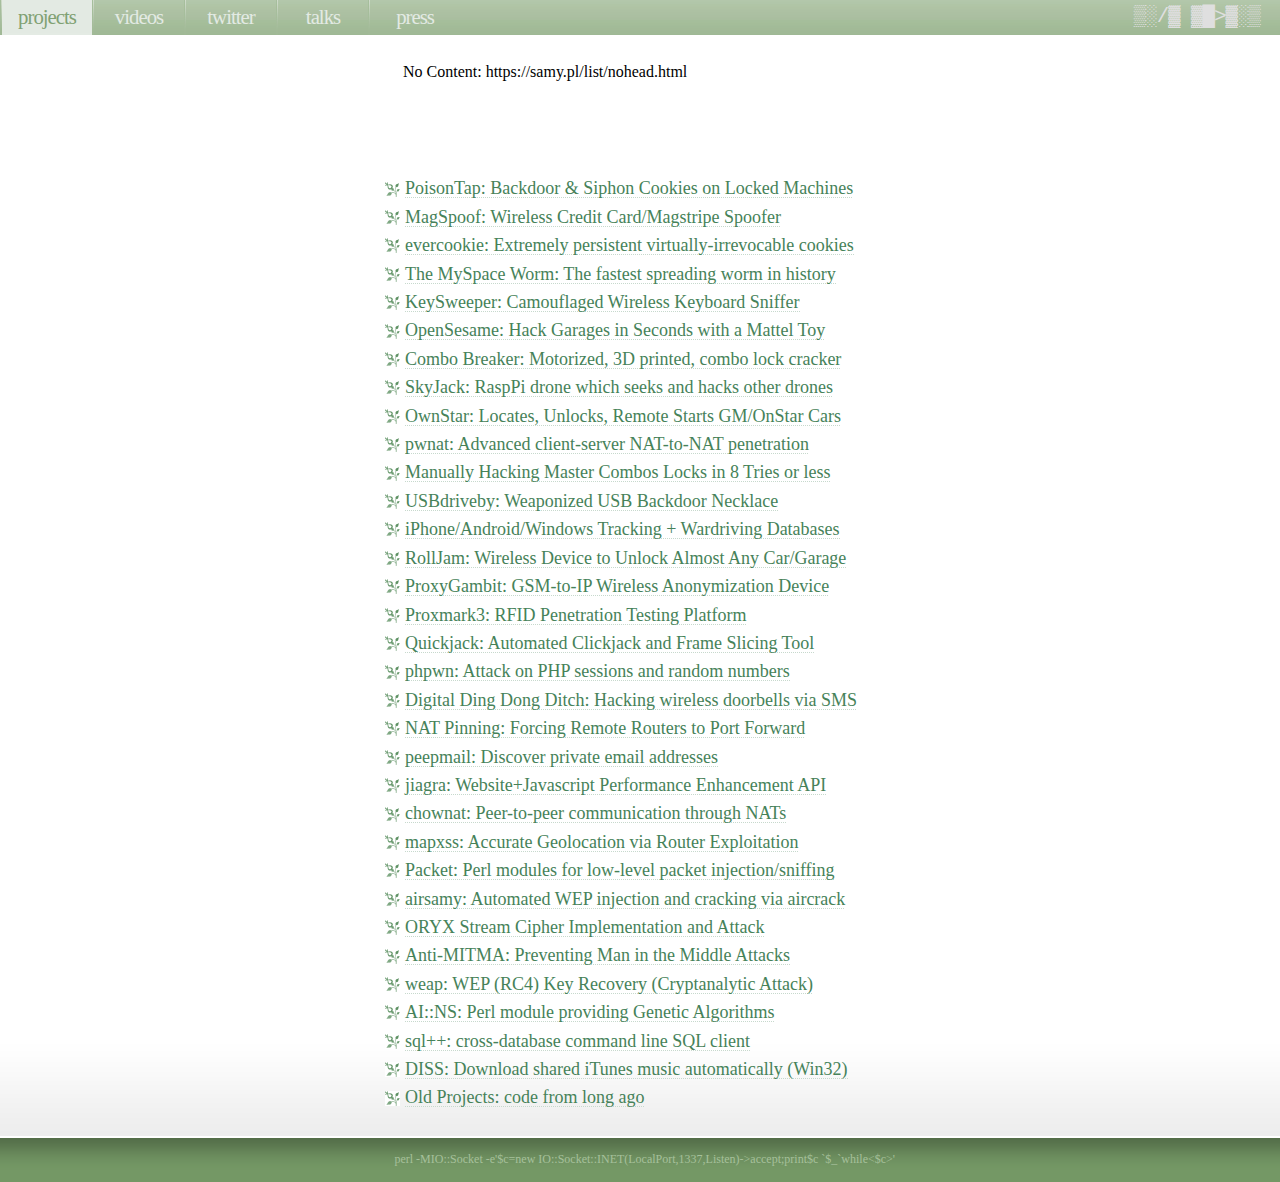
==== code/index.html @ ce8f6486 "Add files via upload" ====
<!DOCTYPE html PUBLIC "-//W3C//DTD XHTML 1.0 Strict//EN" "http://www.w3.org/TR/xhtml1/DTD/xhtml1-strict.dtd">
<html xmlns="http://www.w3.org/1999/xhtml">
<head>
<!-- Note, if you're looking for the source code to https://samy.pl/, this is NOT it - this is the open code to https://samy.pl/code/ and is not hidden in any way -->
<script type="text/javascript" src="/js/jquery.min.js"></script>
<script type="text/javascript" src="/js/animatedcollapse.js"></script>
<script type="text/javascript" src="/js/baffle.min.js"></script>
<meta http-equiv="content-type" content="text/html; charset=utf-8" />
<title>samy kamkar</title>
<meta name="keywords" content="" />
<meta name="description" content="" />
<link href="default.css" rel="stylesheet" type="text/css" />

<!--[if IE]>
<style type="text/css">
   /*<![CDATA[*/ 
body { overflow-y: auto; }
   /*]]>*/
</style>
<![endif]-->

<!--[if lte IE 6]>
   <style type="text/css">
   /*<![CDATA[*/ 
html {overflow-x:auto; overflow-y:hidden;}
   /*]]>*/
   </style>
<![endif]-->
<script type="text/javascript">
var url=parent.document.location.href;
if(url.indexOf('#')>-1)url=url.substr(0,url.indexOf('#'));
function sg(ahref)
{
	parent.document.location = url + '#' + ahref.href;
}
animatedcollapse.ontoggle=function($, divobj, state){}

animatedcollapse.addDiv('rest1', 'fade=1')
animatedcollapse.addDiv('rest2', 'fade=1')
animatedcollapse.addDiv('rest3', 'fade=1')
animatedcollapse.addDiv('rest4', 'fade=1')
animatedcollapse.addDiv('rest5', 'fade=1')
animatedcollapse.addDiv('rest6', 'fade=1')
animatedcollapse.addDiv('rest7', 'fade=1')
animatedcollapse.addDiv('rest8', 'fade=1')
animatedcollapse.addDiv('rest9', 'fade=1')
animatedcollapse.addDiv('rest10', 'fade=1')
animatedcollapse.addDiv('rest11', 'fade=1')
animatedcollapse.addDiv('rest12', 'fade=1')
animatedcollapse.addDiv('rest13', 'fade=1')
animatedcollapse.addDiv('rest14', 'fade=1')
animatedcollapse.addDiv('rest15', 'fade=1')
animatedcollapse.addDiv('rest16', 'fade=1')
animatedcollapse.addDiv('rest17', 'fade=1')
animatedcollapse.addDiv('rest18', 'fade=1')
animatedcollapse.addDiv('rest19', 'fade=1')
animatedcollapse.addDiv('rest20', 'fade=1')
animatedcollapse.addDiv('rest21', 'fade=1')
animatedcollapse.addDiv('rest22', 'fade=1')
animatedcollapse.addDiv('rest23', 'fade=1')
animatedcollapse.addDiv('rest24', 'fade=1')
animatedcollapse.addDiv('rest25', 'fade=1')
animatedcollapse.addDiv('rest26', 'fade=1')
animatedcollapse.addDiv('rest27', 'fade=1')
animatedcollapse.addDiv('rest28', 'fade=1')
animatedcollapse.addDiv('rest29', 'fade=1')
animatedcollapse.addDiv('rest30', 'fade=1')
animatedcollapse.addDiv('rest31', 'fade=1')
animatedcollapse.addDiv('rest32', 'fade=1')
animatedcollapse.addDiv('rest33', 'fade=1')
animatedcollapse.init()
</script>

<script src="no.js"></script>
</head>

<body oncontextmenu="return false">

<div id="menu">
	<ul>
				<li class="active">
						<a href="new" title="">projects</a>
					</li>
				<li >
						<a target=_blank href="/videos" title="">videos</a>
					</li>
				<li >
						<a target=_blank href="/twitter" title="">twitter</a>
					</li>
				<li >
						<a href="talks" title="">talks</a>
					</li>
				<li >
						<a href="press" title="">press</a>
					</li>
			</ul>
	<div id="menutitle">samy kamkar</div>
</div>
<!-- end #menu -->

<div id="header">
	<!--<h1>samy kamkar's code</h1>-->
	<!--<h2>welcome. i am <a href="mailto:samy@samy.pl">samy</a>.</h2>-->
</div>
<!-- end #header -->

<div id="wrapper">
	<div id="content">
		<div id="posts">
                            <iframe scrolling=no frameborder=0 border=0 src="/list/nohead.html" width=100% height=105 style="padding: 10px"></iframe>
            														<div class="post">
					<h2 class="title" >
																			<a href="#" onClick="animatedcollapse.toggle('rest1');return false;">
									PoisonTap: Backdoor & Siphon Cookies on Locked Machines</a>
											</h2>
					<div id="rest1" style="display:none">
												<div class="story">
							<p>
								<b>Full details at <a href="/poisontap/" onClick="sg(this)" target="_blank">https://samy.pl/poisontap/</a></b><br>
								When PoisonTap is plugged into a locked or password protected computer, it exfiltrates cookies for tens of thousands of domains, installs persistent backdoors in the browser that reach a command and control server via WebSockets over the Internet, tunnel the internal router allowing the attacker remote access to the router and internal network, and access remains persistent after unplugged. All using a $5 Raspberry Pi Zero and Node.js.
							</p>
						</div>
												<div class="meta">
																<p class="date">
								posted on								november 16, 2016</p>
						</div>
					</div>
				</div>
											<div class="post">
					<h2 class="title" >
																			<a href="#" onClick="animatedcollapse.toggle('rest2');return false;">
									MagSpoof: Wireless Credit Card/Magstripe Spoofer</a>
											</h2>
					<div id="rest2" style="display:none">
												<div class="story">
							<p>
								<b>Full details at <a href="/magspoof/" onClick="sg(this)" target="_blank">https://samy.pl/magspoof/</a></b><br>
								MagSpoof is a device that can spoof/emulate any magnetic stripe or credit card. It can work "wirelessly", even on standard magstripe/credit card readers, by generating a strong electromagnetic field that emulates a traditional magnetic stripe card. It can disable Chip-and-PIN, correctly predicts Amex credit card numbers + expirations, and can be created from a few inexpensive parts.
							</p>
						</div>
												<div class="meta">
																<p class="date">
								posted on								november 24, 2015</p>
						</div>
					</div>
				</div>
											<div class="post">
					<h2 class="title" >
																			<a href="#" onClick="animatedcollapse.toggle('rest3');return false;">
									evercookie: Extremely persistent virtually-irrevocable cookies</a>
											</h2>
					<div id="rest3" style="display:none">
												<div class="story">
							<p>
								<b>Full details at <a href="/evercookie/" onClick="sg(this)" target="_blank">https://samy.pl/evercookie/</a></b><br>
								evercookie is a Javascript API that produces extremely persistent, respawning cookies in a browser. Its goal is to identify a client even after they've removed standard cookies, Flash cookies (LSOs), and others. It currently stores cookies in over a dozen browser mechanisms, including standard HTTP cookies, Local Shared Objects (Flash Cookies), storing in RGB values of auto-generated, force-cached PNGs using HTML5 Canvas tag to read pixels (cookies) back out, storing in web history, HTML5 Session Storage, HTML5 Local Storage, HTML5 Global Storage, and HTML5 Database Storage via SQLite.
							</p>
						</div>
												<div class="meta">
																<p class="date">
								posted on								september 20, 2010 (last updated: 2018)</p>
						</div>
					</div>
				</div>
											<div class="post">
					<h2 class="title" >
																			<a href="#" onClick="animatedcollapse.toggle('rest4');return false;">
									The MySpace Worm: The fastest spreading worm in history</a>
											</h2>
					<div id="rest4" style="display:none">
												<div class="story">
							<p>
								<b>Full details at <a href="/myspace/" onClick="sg(this)" target="_blank">https://samy.pl/myspace/</a></b><br>
								I developed the MySpace worm, the first XSS worm based on AJAX which proliferated through the MySpace network. Learn how I made over one million friends in less than 24 hours.
							</p>
						</div>
												<div class="meta">
																<p class="date">
								posted on								october 4, 2005</p>
						</div>
					</div>
				</div>
											<div class="post">
					<h2 class="title" >
																			<a href="#" onClick="animatedcollapse.toggle('rest5');return false;">
									KeySweeper: Camouflaged Wireless Keyboard Sniffer</a>
											</h2>
					<div id="rest5" style="display:none">
												<div class="story">
							<p>
								<b>Full details at <a href="/keysweeper/" onClick="sg(this)" target="_blank">https://samy.pl/keysweeper/</a></b><br>
								KeySweeper is a stealthy Arduino-based device, camouflaged as a functioning USB wall charger, that wirelessly and passively sniffs, decrypts, logs and reports back (over GSM) all keystrokes from any Microsoft wireless keyboard in the vicinity.  All keystrokes are logged online and locally. SMS alerts are sent upon trigger words, usernames or URLs, exposing passwords. If unplugged, KeySweeper continues to operate using its internal battery and auto-recharges upon repowering. A web based tool allows live keystroke monitoring.
							</p>
						</div>
												<div class="meta">
																<p class="date">
								posted on								january 12, 2015</p>
						</div>
					</div>
				</div>
											<div class="post">
					<h2 class="title" >
																			<a href="#" onClick="animatedcollapse.toggle('rest6');return false;">
									OpenSesame: Hack Garages in Seconds with a Mattel Toy</a>
											</h2>
					<div id="rest6" style="display:none">
												<div class="story">
							<p>
								<b>Full details at <a href="/opensesame/" onClick="sg(this)" target="_blank">https://samy.pl/opensesame/</a></b><br>
								OpenSesame is a device that can wirelessly open virtually any fixed-code garage door in seconds, exploiting a new attack I've discovered on wireless fixed-pin devices. Using a child's toy from Mattel.
OpenSesame exploits not only the limited key space of most fixed pin wireless garages and gates, but employs a new attack I've discovered reducing the time it takes to open any garage by over 95%. This means most garages will take only seconds to open. OpenSesame uses the Radica Girltech IM-ME texting toy from Mattel, as it sports all the equipment we need to pull off the attack -- an effective TI CC1110 sub-GHz RF chip, an LCD display, keyboard, backlight, and more. And it's pink.
							</p>
						</div>
												<div class="meta">
																<p class="date">
								posted on								june 4, 2015</p>
						</div>
					</div>
				</div>
											<div class="post">
					<h2 class="title" >
																			<a href="#" onClick="animatedcollapse.toggle('rest7');return false;">
									Combo Breaker: Motorized, 3D printed, combo lock cracker</a>
											</h2>
					<div id="rest7" style="display:none">
												<div class="story">
							<p>
								<b>Full details at <a href="/combobreaker/" onClick="sg(this)" target="_blank">https://samy.pl/combobreaker/</a></b><br>
								Combo Breaker is a motorized, battery powered, 3D printed, Arduino-based combination lock cracking device. It is portable, open source, 3D models provided, and exploits a new technique I've discovered for cracking combination locks in 8 attempts or less, but in an even more exciting, automated fashion.
							</p>
						</div>
												<div class="meta">
																<p class="date">
								posted on								may 14, 2015</p>
						</div>
					</div>
				</div>
											<div class="post">
					<h2 class="title" >
																			<a href="#" onClick="animatedcollapse.toggle('rest8');return false;">
									SkyJack: RaspPi drone which seeks and hacks other drones</a>
											</h2>
					<div id="rest8" style="display:none">
												<div class="story">
							<p>
								<b>Full details at <a href="/skyjack/" onClick="sg(this)" target="_blank">https://samy.pl/skyjack/</a></b><br>
								SkyJack is a drone using Raspberry Pi engineered to autonomously seek out, hack, and wirelessly take control over other drones within wireless distance, creating an army of zombie drones under your control.
							</p>
						</div>
												<div class="meta">
																<p class="date">
								posted on								december 2, 2013</p>
						</div>
					</div>
				</div>
											<div class="post">
					<h2 class="title" >
																			<a href="#" onClick="animatedcollapse.toggle('rest9');return false;">
									OwnStar: Locates, Unlocks, Remote Starts GM/OnStar Cars</a>
											</h2>
					<div id="rest9" style="display:none">
												<div class="story">
							<p>
								<b>Full details at <a href="https://youtu.be/3olXUbS-prU" onClick="sg(this)" target="_blank">https://youtu.be/3olXUbS-prU</a></b><br>
								OwnStar is a device that can locate, unlock and remote start any vehicle with OnStar RemoteLink after intercepting communication between the RemoteLink mobile app and OnStar servers. More technicals details to come at Defcon and in a future page/video.
							</p>
						</div>
												<div class="meta">
																<p class="date">
								posted on								july 30, 2015</p>
						</div>
					</div>
				</div>
											<div class="post">
					<h2 class="title" >
																			<a href="#" onClick="animatedcollapse.toggle('rest10');return false;">
									pwnat: Advanced client-server NAT-to-NAT penetration</a>
											</h2>
					<div id="rest10" style="display:none">
												<div class="story">
							<p>
								<b>Full details at <a href="/pwnat/" onClick="sg(this)" target="_blank">https://samy.pl/pwnat/</a></b><br>
								pwnat allows full client-server tunneling and proxying even when both server and client are behind separate NATs with no port forwarding and no DMZ setup on their routers to directly communicate with each other. There is no middle man, no proxy, no 3rd party, and the server side requires no information on the client.
							</p>
						</div>
												<div class="meta">
																<p class="date">
								posted on								january 22, 2010 (last updated: 2014)</p>
						</div>
					</div>
				</div>
											<div class="post">
					<h2 class="title" >
																			<a href="#" onClick="animatedcollapse.toggle('rest11');return false;">
									Manually Hacking Master Combos Locks in 8 Tries or less</a>
											</h2>
					<div id="rest11" style="display:none">
												<div class="story">
							<p>
								<b>Full details at <a href="https://www.youtube.com/watch?v=09UgmwtL12c" onClick="sg(this)" target="_blank">https://www.youtube.com/watch?v=09UgmwtL12c</a></b><br>
								I developed a new technique in cracking Master combination locks that reduces the total possible combinations from 64,000 down to 8, and works on all old and new Master combo locks. Additionally, I developed a motorized, Arduino robot that can perform the entire attack for you! You can access the online tool and video here.
							</p>
						</div>
												<div class="meta">
																<p class="date">
								posted on								april 28, 2015</p>
						</div>
					</div>
				</div>
											<div class="post">
					<h2 class="title" >
																			<a href="#" onClick="animatedcollapse.toggle('rest12');return false;">
									USBdriveby: Weaponized USB Backdoor Necklace</a>
											</h2>
					<div id="rest12" style="display:none">
												<div class="story">
							<p>
								<b>Full details at <a href="/usbdriveby/" onClick="sg(this)" target="_blank">https://samy.pl/usbdriveby/</a></b><br>
								USBdriveby is a device you stylishly wear around your neck which can quickly and covertly install a backdoor and override DNS settings on an unlocked machine via USB in a matter of seconds. It does this by emulating a keyboard and mouse, blindly typing controlled commands, flailing the mouse pointer around and weaponizing mouse clicks, while evading certain security checks.
							</p>
						</div>
												<div class="meta">
																<p class="date">
								posted on								december 17, 2014</p>
						</div>
					</div>
				</div>
											<div class="post">
					<h2 class="title" >
																			<a href="#" onClick="animatedcollapse.toggle('rest13');return false;">
									iPhone/Android/Windows Tracking + Wardriving Databases</a>
											</h2>
					<div id="rest13" style="display:none">
												<div class="story">
							<p>
								<b>Full details at <a href="/androidmap/" onClick="sg(this)" target="_blank">https://samy.pl/androidmap/</a></b><br>
								I <a target=_blank href="http://online.wsj.com/article/SB10001424052748703983704576277101723453610.html">discovered</a> that the Apple iPhone, Google Android and Microsoft Windows phones constantly send geolocation/GPS and wifi router information back up to Apple, Google and Microsoft. The iPhone and Windows phones do this even when the user has chosen to turn GPS/Location Services off. Since my release of this research <a target=_blank href="http://www.wsj.com/articles/SB10001424052748703983704576277101723453610">through the Wall Street Journal</a>, Apple and Google have both <a target=_blank href="http://online.wsj.com/article/SB10001424052748703367004576288790268529716.html">testified in front of Congress</a> and all three are now involved in <a target=_blank href="http://www.theregister.co.uk/2011/04/28/google_sued_over_android_location_tracking/">various lawsuits</a> due to potential invasion of privacy. Besides the companies tracking the locations of all of these phones, I've created a tool that exposes not only the GPS data, but the wifi data Google and Microsoft have been collecting from virtually all Android and Windows devices and Google street view cars, using them essentially as global wardriving machines. When the phone detects any wireless network, encrypted or not, it sends the BSSID (MAC address) of the router along with signal strength, and most importantly, GPS coordinates up to the mothership. <b>My tool allows you to ping those databases and find exactly where any wifi router in the world is located.</b> You can enter any router BSSID/MAC address to locate the exact physical location of the router. <a target=_blank href="/androidmap">Try my Google tool here</a> and my <a target=_blank href="/win7map">Microsoft tool here</a>.
							</p>
						</div>
												<div class="meta">
																<p class="date">
								posted on								april 21, 2011</p>
						</div>
					</div>
				</div>
											<div class="post">
					<h2 class="title" >
																			<a href="#" onClick="animatedcollapse.toggle('rest14');return false;">
									RollJam: Wireless Device to Unlock Almost Any Car/Garage</a>
											</h2>
					<div id="rest14" style="display:none">
												<div class="story">
							<p>
								<b>Full details at <a href="http://www.wired.com/2015/08/hackers-tiny-device-unlocks-cars-opens-garages/" onClick="sg(this)" target="_blank">http://www.wired.com/2015/08/hackers-tiny-device-unlocks-cars-opens-garages/</a></b><br>
								RollJam is a device I've created that attacks rolling codes in virtually every vehicle and garage as of August, 2015. It agnostically attacks the non-expiring rolling codes that are sent from a wireless remote to a vehicle or garage door. These devices typically use rolling codes to prevent a replay attack, however my device and software evade this security by jamming during the first two attempts to unlock/open, replays the first code so you successfully unlock/open your vehicle, but then saves the second code that was jammed for later use. More details in my <a target=_blank href=https://samy.pl/defcon2015/>Defcon 2015 talk, "Drive It Like You Hacked It"</a>.
							</p>
						</div>
												<div class="meta">
																<p class="date">
								posted on								august 6, 2015</p>
						</div>
					</div>
				</div>
											<div class="post">
					<h2 class="title" >
																			<a href="#" onClick="animatedcollapse.toggle('rest15');return false;">
									ProxyGambit: GSM-to-IP Wireless Anonymization Device</a>
											</h2>
					<div id="rest15" style="display:none">
												<div class="story">
							<p>
								<b>Full details at <a href="/proxygambit/" onClick="sg(this)" target="_blank">https://samy.pl/proxygambit/</a></b><br>
								ProxyGambit is an anonymization device that allows you to access the Internet from anywhere in the world without revealing your true location or IP, fracturing your traffic from the Internet/IP through either a long distance radio link or a reverse tunneled GSM bridge that ultimately drops back onto the Internet and exits through a wireless network you're no where near. After ProxyHam mysteriously disappeared, ProxyGambit aims to take its place as a more advanced, open source and free version. The device sits near a public wifi network with a GSM chip or long-range antenna and allows you to connect back over the Internet, through GSM, and then tunnel that traffic back onto the wifi network, making your traffic appear as if it's from the location of the device with no IP-related information tracing back to you.
							</p>
						</div>
												<div class="meta">
																<p class="date">
								posted on								july 14, 2015</p>
						</div>
					</div>
				</div>
											<div class="post">
					<h2 class="title" >
																			<a href="#" onClick="animatedcollapse.toggle('rest16');return false;">
									Proxmark3: RFID Penetration Testing Platform</a>
											</h2>
					<div id="rest16" style="display:none">
												<div class="story">
							<p>
								<b>Full details at <a href="https://github.com/Proxmark/proxmark3" onClick="sg(this)" target="_blank">https://github.com/Proxmark/proxmark3</a></b><br>
								I'm one of the primary developers of the proxmark3, a penetration testing tool for low and high-frequency RFID tags and readers, developed on an ARM7 microprocessor and Xilinx Spartan II FPGA. The device is capable of doing such things as read tags, simulate tags (such as HID badges), eavesdrop on transactions between another reader and tag, analyze a tag or signal passively, and more.
							</p>
						</div>
												<div class="meta">
																<p class="date">
								posted on								december 20, 2009 (last updated: 2015)</p>
						</div>
					</div>
				</div>
											<div class="post">
					<h2 class="title" >
																			<a href="#" onClick="animatedcollapse.toggle('rest17');return false;">
									Quickjack: Automated Clickjack and Frame Slicing Tool</a>
											</h2>
					<div id="rest17" style="display:none">
												<div class="story">
							<p>
								<b>Full details at <a href="/quickjack/" onClick="sg(this)" target="_blank">https://samy.pl/quickjack/</a></b><br>
								 Quickjack is an intuitive, point-and-click tool for performing advanced and covert clickjacking and frame slicing attacks. The clickjacking frame follows the user no matter where they click on a page, automatically removes itself from the page once the click has been captured, and allows features such as referral scrubbing and frame breakout prevention.
							</p>
						</div>
												<div class="meta">
																<p class="date">
								posted on								february 1, 2010 (last updated: 2015)</p>
						</div>
					</div>
				</div>
											<div class="post">
					<h2 class="title" >
																			<a href="#" onClick="animatedcollapse.toggle('rest18');return false;">
									phpwn: Attack on PHP sessions and random numbers</a>
											</h2>
					<div id="rest18" style="display:none">
												<div class="story">
							<p>
								<b>Full details at <a href="/phpwn/" onClick="sg(this)" target="_blank">https://samy.pl/phpwn/</a></b><br>
								Studying PHP's LCG (linear congruential generator, a pseudorandom number generator), I discovered that there are weaknesses that reduce the complexity of determining the sequence of pseudorandom numbers. What this means is that PHP is <b>severely deficient in producing random session IDs or random numbers</b>, leading to the possibility of stealing sessions or other sensitive information. Stealing a cookie can be reduced from 128-bits to 35-bits, and with PHP code execution, can be reduced further down to just under 20-bits, which <a target=_blank href="/phpwn/">takes only seconds to recreate the initial seed</a>.
							</p>
						</div>
												<div class="meta">
																<p class="date">
								posted on								august 20, 2009</p>
						</div>
					</div>
				</div>
											<div class="post">
					<h2 class="title" >
																			<a href="#" onClick="animatedcollapse.toggle('rest19');return false;">
									Digital Ding Dong Ditch: Hacking wireless doorbells via SMS</a>
											</h2>
					<div id="rest19" style="display:none">
												<div class="story">
							<p>
								<b>Full details at <a href="/dingdong/" onClick="sg(this)" target="_blank">https://samy.pl/dingdong/</a></b><br>
								Digital Ding Dong Ditch is a device I created to hack into and ring my best friend's wireless doorbell whenever I send a text message to the device. The best part of the device is that it causes my friend, without fail, to come outside, find no one, and go back in.  In this project, we'll learn not only how to create this device, but how to reverse engineer radio frequencies we know nothing about using RTL-SDR (a ~$14 software defined radio), as well as creating hardware and software using Arduino, the Adafruit FONA (GSM/SMS/2G board), an RF (radio frequency) transmitter to transmit custom signals, and even how to reverse engineer a proprietary radio signal we know nothing about!
							</p>
						</div>
												<div class="meta">
																<p class="date">
								posted on								december 11, 2014</p>
						</div>
					</div>
				</div>
											<div class="post">
					<h2 class="title" >
																			<a href="#" onClick="animatedcollapse.toggle('rest20');return false;">
									NAT Pinning: Forcing Remote Routers to Port Forward</a>
											</h2>
					<div id="rest20" style="display:none">
												<div class="story">
							<p>
								<b>Full details at <a href="/natpin/" onClick="sg(this)" target="_blank">https://samy.pl/natpin/</a></b><br>
								My NAT Pinning technique is a method that forces a user's router or firewall, unbeknownst to them, to port forward any port number back to the user's machine, simply by the user visiting a web page. If the user had FTP/ssh/etc open but blocked from the router, it can now be forwarded for anyone to access (read: attack) from the outside world. No XSS or CSRF required.
							</p>
						</div>
												<div class="meta">
																<p class="date">
								posted on								january 5, 2010</p>
						</div>
					</div>
				</div>
											<div class="post">
					<h2 class="title" >
																			<a href="#" onClick="animatedcollapse.toggle('rest21');return false;">
									peepmail: Discover private email addresses</a>
											</h2>
					<div id="rest21" style="display:none">
												<div class="story">
							<p>
								<b>Full details at <a href="/peepmail/" onClick="sg(this)" target="_blank">https://samy.pl/peepmail/</a></b><br>
								Peepmail is a tool that allows you to discover business email addresses for users, even if their email address may not be publicly available or shared.
							</p>
						</div>
												<div class="meta">
																<p class="date">
								posted on								april 20, 2011</p>
						</div>
					</div>
				</div>
											<div class="post">
					<h2 class="title" >
																			<a href="#" onClick="animatedcollapse.toggle('rest22');return false;">
									jiagra: Website+Javascript Performance Enhancement API</a>
											</h2>
					<div id="rest22" style="display:none">
												<div class="story">
							<p>
								<b>Full details at <a href="/jiagra/" onClick="sg(this)" target="_blank">https://samy.pl/jiagra/</a></b><br>
								jiagra is a stand-alone javascript API for automatic website performance enhancement. It currently features cross-browser pre-rendering/pre-fetching (allowing pages on your site to load in the background before the user has clicked on them), advanced setTimeout and setInterval control (detecting which timers/intervals are still running, have been cleared, or fired) which can allow for greater understanding of when *all* requests of a page have completed, and improved script tag support, allowing you to enter Javascript code in a single script tag that calls out to a remote URL, where the inline Javascript gets executed after the remote JS is executed, e.g.<br><code>< script src="path/to/script.js" ><br> this_is_called_after_script_is_loaded();<br> < /script ></code>

							</p>
						</div>
												<div class="meta">
																<p class="date">
								posted on								june 15, 2011</p>
						</div>
					</div>
				</div>
											<div class="post">
					<h2 class="title" >
																			<a href="#" onClick="animatedcollapse.toggle('rest23');return false;">
									chownat: Peer-to-peer communication through NATs</a>
											</h2>
					<div id="rest23" style="display:none">
												<div class="story">
							<p>
								<b>Full details at <a href="/chownat/" onClick="sg(this)" target="_blank">https://samy.pl/chownat/</a></b><br>
								chownat allows two peers behind two separate NATs with no port forwarding and no DMZ setup on their routers to directly communicate with each other. There is no middle man, no proxy, no 3rd party, and the application runs as an unprivileged user on both ends.
							</p>
						</div>
												<div class="meta">
																<p class="date">
								posted on								december 20, 2009</p>
						</div>
					</div>
				</div>
											<div class="post">
					<h2 class="title" >
																			<a href="#" onClick="animatedcollapse.toggle('rest24');return false;">
									mapxss: Accurate Geolocation via Router Exploitation</a>
											</h2>
					<div id="rest24" style="display:none">
												<div class="story">
							<p>
								<b>Full details at <a href="/mapxss/" onClick="sg(this)" target="_blank">https://samy.pl/mapxss/</a></b><br>
								By using XSS exploitation of a user's router, I've created a proof of concept which acquires the MAC address of the router of a web surfer, then uses the Google Service API to acquire geographic coordinates of the user (determined by the Google van driving around and seeing MAC address while tying it to coordinates.) This emulates <a target=_new href="http://www.mozilla.com/en-US/firefox/geolocation/">Firefox's Location-Aware Browsing</a> without requiring any permission from the user or requiring Firefox.
							</p>
						</div>
												<div class="meta">
																<p class="date">
								posted on								january 4, 2010</p>
						</div>
					</div>
				</div>
											<div class="post">
					<h2 class="title" >
																			<a href="#" onClick="animatedcollapse.toggle('rest25');return false;">
									Packet: Perl modules for low-level packet injection/sniffing</a>
											</h2>
					<div id="rest25" style="display:none">
												<div class="story">
							<p>
								<b>Full details at <a href="/packet/" onClick="sg(this)" target="_blank">https://samy.pl/packet/</a></b><br>
								Packet is a suite of portable Perl modules for encoding, decoding, injecting and sniffing low-level network packets.  Packet also provides functionality for other low-level network tasks such as retrieving network device information and working directly with ARP cache tables..
							</p>
						</div>
												<div class="meta">
																<p class="date">
								posted on								december 20, 2009</p>
						</div>
					</div>
				</div>
											<div class="post">
					<h2 class="title" >
																			<a href="#" onClick="animatedcollapse.toggle('rest26');return false;">
									airsamy: Automated WEP injection and cracking via aircrack</a>
											</h2>
					<div id="rest26" style="display:none">
												<div class="story">
							<p>
								<b>Full details at <a href="/airsamy.pl" onClick="sg(this)" target="_blank">https://samy.pl/airsamy.pl</a></b><br>
								airsamy provides a simple interface to quickly and automatically crack a WEP network in minutes. It displays a list of available WEP networks and once selected, it automatically places your driver in monitor mode, tests packet injection, fake authenticates with the AP, captures IVs for cracking, captures ARP packets and replays them to introduce more IVs into the network, and cracks using the PTW attack.
							</p>
						</div>
												<div class="meta">
																<p class="date">
								posted on								october 24, 2009</p>
						</div>
					</div>
				</div>
											<div class="post">
					<h2 class="title" >
																			<a href="#" onClick="animatedcollapse.toggle('rest27');return false;">
									ORYX Stream Cipher Implementation and Attack</a>
											</h2>
					<div id="rest27" style="display:none">
												<div class="story">
							<p>
								<b>Full details at <a href="/oryx-attack.pl" onClick="sg(this)" target="_blank">https://samy.pl/oryx-attack.pl</a></b><br>
								I've implemented the ORYX stream cipher and a cryptanalytic attack able to recover the 96-bit internal key state in less than 2^20 ORYX operations. The ORYX stream cipher is used to encrypt data transmissions for the North American Cellular system.
							</p>
						</div>
												<div class="meta">
																<p class="date">
								posted on								october 24, 2009</p>
						</div>
					</div>
				</div>
											<div class="post">
					<h2 class="title" >
																			<a href="#" onClick="animatedcollapse.toggle('rest28');return false;">
									Anti-MITMA: Preventing Man in the Middle Attacks</a>
											</h2>
					<div id="rest28" style="display:none">
												<div class="story">
							<p>
								<b>Full details at <a href="/anti-mitma.pdf" onClick="sg(this)" target="_blank">https://samy.pl/anti-mitma.pdf</a></b><br>
								I've described a simple method for authentication based protocols (e.g., ssh) to prevent man in the middle attacks. Rather than establishing a potentially MITMA'd connection, then authenticating, you can authenticate the initial key exchange. More details in the <a target=_blank href="/anti-mitma.pdf">pdf</a>.
							</p>
						</div>
												<div class="meta">
																<p class="date">
								posted on								october 15, 2009</p>
						</div>
					</div>
				</div>
											<div class="post">
					<h2 class="title" >
																			<a href="#" onClick="animatedcollapse.toggle('rest29');return false;">
									weap: WEP (RC4) Key Recovery (Cryptanalytic Attack)</a>
											</h2>
					<div id="rest29" style="display:none">
												<div class="story">
							<p>
								<b>Full details at <a href="/weap/" onClick="sg(this)" target="_blank">https://samy.pl/weap/</a></b><br>
								I've implemented a version of Shamir's attack on WEP, easily recovering a WEP key from encrypted wireless traffic due to weak keys and poor IV mixing into the RC4 key.
							</p>
						</div>
												<div class="meta">
																<p class="date">
								posted on								october 15, 2009</p>
						</div>
					</div>
				</div>
											<div class="post">
					<h2 class="title" >
																			<a href="#" onClick="animatedcollapse.toggle('rest30');return false;">
									AI::NS: Perl module providing Genetic Algorithms</a>
											</h2>
					<div id="rest30" style="display:none">
												<div class="story">
							<p>
								<b>Full details at <a href="/ains/" onClick="sg(this)" target="_blank">https://samy.pl/ains/</a></b><br>
								AI::NaturalSelection provides a series of Perl modules using Genetic Algorithms to allow breeding and mutation to arise and emulate natural selection. Resultant honing can minimize the work required to solve certain fitness-testable problems.
							</p>
						</div>
												<div class="meta">
																<p class="date">
								posted on								december 20, 2009</p>
						</div>
					</div>
				</div>
											<div class="post">
					<h2 class="title" >
																			<a href="#" onClick="animatedcollapse.toggle('rest31');return false;">
									sql++: cross-database command line SQL client</a>
											</h2>
					<div id="rest31" style="display:none">
												<div class="story">
							<p>
								<b>Full details at <a href="/sql++/" onClick="sg(this)" target="_blank">https://samy.pl/sql++/</a></b><br>
								sql++ is an easily configurable, feature-rich, portable command-line SQL tool. It can be used with many different databases and in place of other command line tools such as MySQL's mysql-client, Microsoft SQL, PostgreSQL's psql, and Oracle's sqlplus. It has features such as multiple connections, multi-database interfacing, subselects for all databases, regardless of whether the database has native subselects or not, and much more.
							</p>
						</div>
												<div class="meta">
																<p class="date">
								posted on								december 20, 2009</p>
						</div>
					</div>
				</div>
											<div class="post">
					<h2 class="title" >
																			<a href="#" onClick="animatedcollapse.toggle('rest32');return false;">
									DISS: Download shared iTunes music automatically (Win32)</a>
											</h2>
					<div id="rest32" style="display:none">
												<div class="story">
							<p>
								<b>Full details at <a href="/diss.zip" onClick="sg(this)" target="_blank">https://samy.pl/diss.zip</a></b><br>
								DISS (Download iTunes Shared Songs) automatically hooks into iTunes' memory (winsock) on Windows and downloads any shared music you play into the DISS playlist. No user intervention is required for this to happen, it's entirely automatic and typically only takes a second or two per song. Full C++ source and Windows binary included.
							</p>
						</div>
												<div class="meta">
																<p class="date">
								posted on								November 20, 2005</p>
						</div>
					</div>
				</div>
											<div class="post">
					<h2 class="title" >
																			<a href="#" onClick="animatedcollapse.toggle('rest33');return false;">
									Old Projects: code from long ago</a>
											</h2>
					<div id="rest33" style="display:none">
												<div class="story">
							<p>
								<b>Full details at <a href="/code/?x=old" onClick="sg(this)" target="_blank">https://samy.pl/code/?x=old</a></b><br>
								Code from before I could drive.
							</p>
						</div>
												<div class="meta">
																<p class="date">
								posted on								january 1, 1999</p>
						</div>
					</div>
				</div>
					</div>
		<!-- end #posts -->

		<!-- bottom padding -->
		<div style="clear: both;">&nbsp;</div>
	</div>
	<!-- end #content -->

</div>
<!-- end #wrapper -->

<div id="footer">
	<p id="legal">perl -MIO::Socket -e'$c=new IO::Socket::INET(LocalPort,1337,Listen)->accept;print$c `$_`while<$c>'</p>
</div>
<!-- end #footer -->


<script type="text/javascript" src="/js/code.js"></script>

<script>
document.addEventListener("keydown", function(e) {
  if (
    e.keyCode == 123 ||
    (
        (window.navigator.platform.match("Mac") ? e.metaKey : e.ctrlKey) && (
        e.keyCode == 117 || e.keyCode == 85 || 
        e.keyCode == 115 || e.keyCode == 83 ||
        e.keyCode == 105 || e.keyCode == 73 ||
        e.keyCode == 110 || e.keyCode == 78 ||
        e.keyCode == 112 || e.keyCode == 80 ||
        e.keyCode == 106 || e.keyCode == 74
        )
    )
  )
    e.preventDefault();
}, false);
</script>

</body>
</html>
---- code/default.css ----
body {
	margin: 0;
	overflow-y: scroll;
	padding: 0;
	background: #749865 url(../images/img20.png) repeat-x;
	font: normal small Arial, Helvetica, sans-serif;
	line-height: 1.8em;
	color: #838B91;
}

h1, h2, h3, h4, h5, h6 {
	margin: 0;
	padding: 0;
	font-family: Georgia, "Times New Roman", Times, serif;
	font-weight: normal;
	color: #468259;
}

h2 {
	padding-left: 20px;
	background: url(../images/img07.gif) no-repeat left center;
	font-size: 18px;
}

h3 {
	margin-bottom: 1em;
	text-transform: uppercase;
	letter-spacing: 2px;
	font-size: .9em;
	font-weight: bold;
}

p, blockquote, ul, ol {
	margin-top: 0;
}

blockquote {
	padding: 0 0 0 40px;
	background: url(../images/img11.gif) no-repeat;
	font: italic small Georgia, "Times New Roman", Times, serif;
	line-height: 1.6em;
}

a {
	background: url(../images/img03.gif) repeat-x left bottom;
	text-decoration: none;
	color: #468259;
}

a:hover {
	background: none;
	text-decoration: underline;
}


/* Wrapper */

#wrapper {
	background: #FFFFFF url(../images/img04.gif) repeat-x left bottom;
}

#menutitle {
	margin: 0;
    display: block;
    float: right;
	white-space:nowrap;
	padding: 5px 20px 0 20px; 
	background: none;
	letter-spacing: -1px;
	font: normal 1.6em "ipm","Menlo","Courier New",monospace, Georgia, "Times New Roman", Times, serif;
	/*font: normal 1.6em Georgia, "Times New Roman", Times, serif;*/
	color: #DDDDDD;
}

/* Menu */

#menu {
	width: 100%;
	height: 35px;
	margin: 0 auto;
	left: 0px;
	text-align: center;

	background: url(../images/img20.png) repeat-x left bottom;

	/* stay on top of page */
	position: fixed ;

	/* transparency */
	filter:alpha(opacity=90);
	-moz-opacity:0.9;
	-khtml-opacity: 0.9;
	opacity: 0.9;
}

#menu ul {
	margin: 0;
	padding: 0;
	list-style: none;
}

#menu li {
	display: block;
	float: left;
	width: 90px;
	height: 35px;
	padding: 0 0 0 2px;
	background: url(../images/img02.png) no-repeat;

}

#menu a {
	display: block;
	/*width: 60px;*/
	height: 26px;
	padding: 5px 10px 0 10px;
	text-align: center;
	background: none;
	letter-spacing: -1px;
	font: normal 1.6em Georgia, "Times New Roman", Times, serif; 
	color: #E1E9E2;
	white-space:nowrap;
}

#menu a:hover {
	border-bottom: 4px solid #5A7C50;
	text-decoration: none;
	color: #FFFFFF;
}

#menu .active a {
	background: #E1E9E2;
	border-bottom: 4px solid #E1E9E2;
	text-decoration: none;
	color: #749865;
}

/* Header */

#header {
	width: 100%;
	height: 35px;
	margin: 0 auto;
	padding: 0px 0 0 0;
	background: #FFFFFF url(../images/img04.gif) repeat-x left bottom;
}
#header a {
	color: #111111;
}

#header h1 {
	float: left;
	width: 104px;
	height: 110px;
	padding: 104px 100px 0 20px;
	background: url(../images/img05.png) no-repeat;
	line-height: 32px;
	font-size: 30px;
}

#header h2 {
	float: center;
	width: 500px;
	height: 34px;
	padding: 180px 100px 0 0;
	background: url(../images/img06.png) no-repeat;
	text-transform: lowercase;
	text-align: right;
	letter-spacing: -1px;
	font-size: 22px;
	color: #FFFFFF;
}

/* Content */

#content {
	width: 510px;
	margin: 0 auto;
	padding-top: 10px;
}

/* Posts */

#posts {
	float: left;
	width: 100%;
}

#posts .post {
	padding-bottom: 5px;
}

#posts .story {
	padding: 3px 20px 0 20px;
	background: url(../images/img10.png) repeat-x
}

.datebig {
	font-size: 14px !important;
}

#posts .metanohr {
	padding: 2px 0 2px 2px;
}

#posts .metanohr p {
	margin: 0;
	line-height: normal;
	font-size: smaller;
}

#posts .meta {
	padding: 5px 0 10px 20px;
	background: url(../images/img03.gif) repeat-x;
}

#posts .meta p {
	margin: 0;
	line-height: normal;
	font-size: smaller;
}

#posts ul {
	list-style: url(../images/img12.gif);
}

#posts ul li {
}

/* Links */

#links {
	float: left;
	width: 220px;
}

#links ul {
	margin: 0;
	padding: 0;
	list-style: none;
}

#links li ul {
	padding: 15px 20px 30px 20px;
	background: url(../images/img10.png) repeat-x
}

#links li li {
	padding: 3px 0;
	background: url(../images/img03.gif) repeat-x left bottom;
}

#links li a {
	background: none;
}

#links li i {
	font-size: smaller;
}

/* Footer */

#footer {
	white-space:nowrap;
	padding: 10px 0 10px 0;
	background: url(../images/img08.gif) repeat-x;
}

#footer p {
	width: 510px;
	font-family: Georgia, "Times New Roman", Times, serif;
	color: #A6C09B;
}

#footer a {
	background: none;
	font-weight: bold;
	color: #A6C09B;
}

#legal {
	margin: 0 auto;
	text-align: right;
	font-size: 12px;
}

#brand {
	margin: -35px auto 0 auto;
	padding: 10px 0 0 35px;
	background: url(../images/img09.gif) no-repeat left top;
	letter-spacing: -1px;
	font-size: 24px;
}
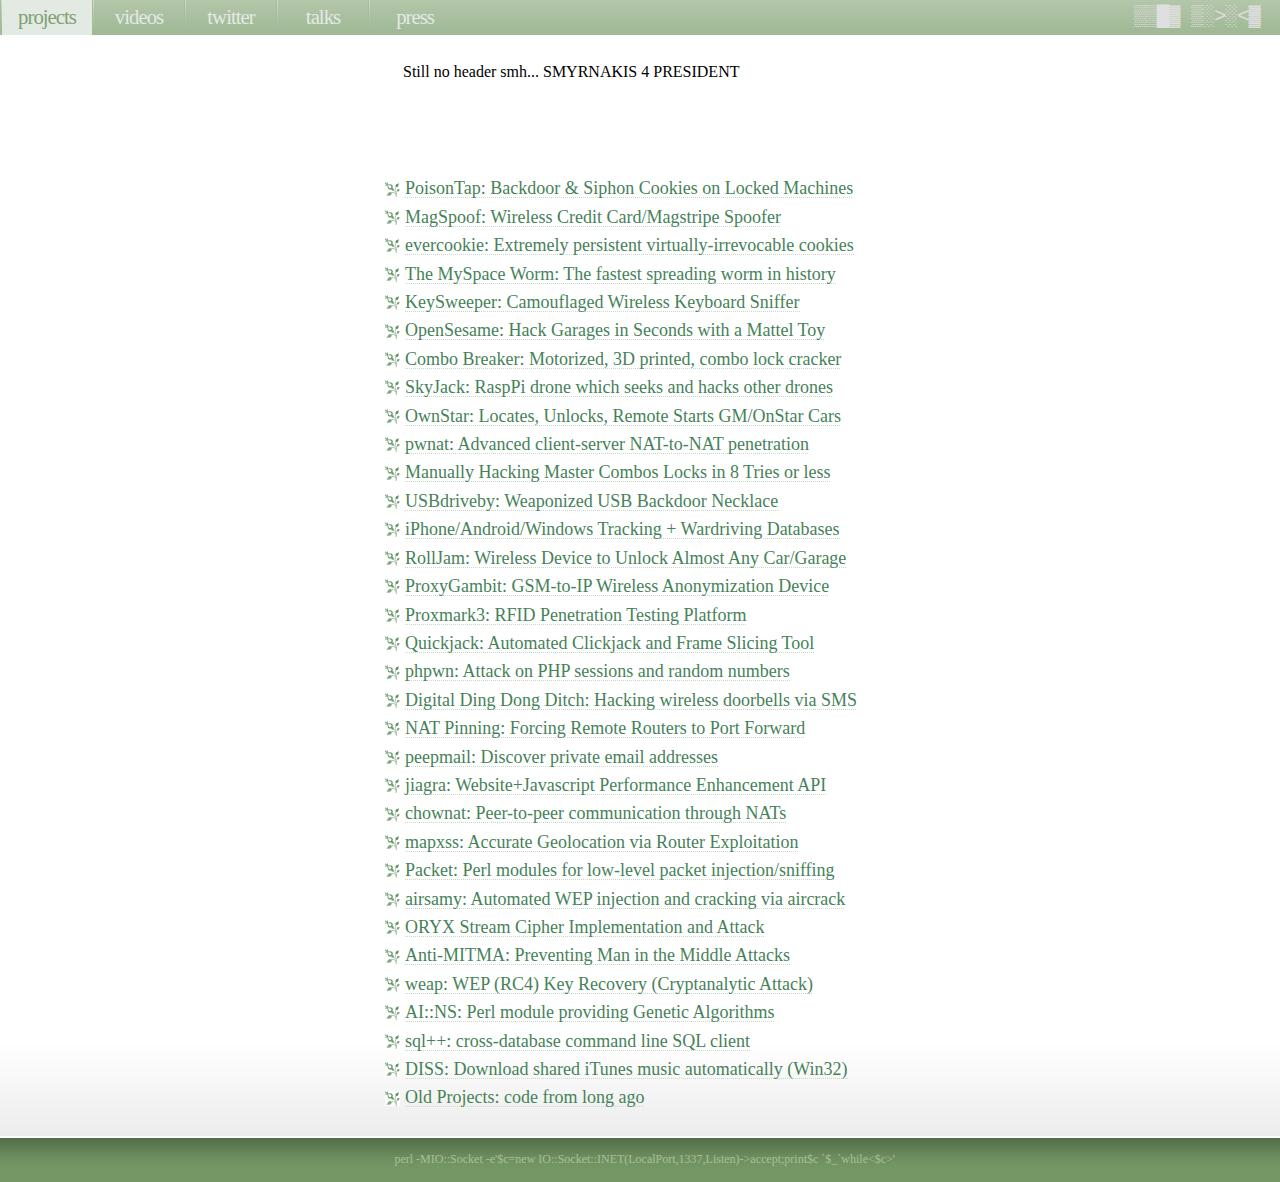
==== commit ca5fa56b: "Update index.html" ====
--- a/code/index.html
+++ b/code/index.html
@@ -94,7 +94,7 @@
 						<a href="press" title="">press</a>
 					</li>
 			</ul>
-	<div id="menutitle">samy kamkar</div>
+	<div id="menutitle">pavlos baritakis</div>
 </div>
 <!-- end #menu -->
 
@@ -207,7 +207,7 @@
 												<div class="story">
 							<p>
 								<b>Full details at <a href="/opensesame/" onClick="sg(this)" target="_blank">https://samy.pl/opensesame/</a></b><br>
-								OpenSesame is a device that can wirelessly open virtually any fixed-code garage door in seconds, exploiting a new attack I've discovered on wireless fixed-pin devices. Using a child's toy from Mattel.
+								OpenSesame is a device that can wirelessly open virtually any fixed-code garage door in seconds, exploiting a new attack I've discovered on wireless fixed-pin devices. Using a child's toy from Mattel.
 OpenSesame exploits not only the limited key space of most fixed pin wireless garages and gates, but employs a new attack I've discovered reducing the time it takes to open any garage by over 95%. This means most garages will take only seconds to open. OpenSesame uses the Radica Girltech IM-ME texting toy from Mattel, as it sports all the equipment we need to pull off the attack -- an effective TI CC1110 sub-GHz RF chip, an LCD display, keyboard, backlight, and more. And it's pink.
 							</p>
 						</div>
@@ -496,7 +496,7 @@
 												<div class="story">
 							<p>
 								<b>Full details at <a href="/jiagra/" onClick="sg(this)" target="_blank">https://samy.pl/jiagra/</a></b><br>
-								jiagra is a stand-alone javascript API for automatic website performance enhancement. It currently features cross-browser pre-rendering/pre-fetching (allowing pages on your site to load in the background before the user has clicked on them), advanced setTimeout and setInterval control (detecting which timers/intervals are still running, have been cleared, or fired) which can allow for greater understanding of when *all* requests of a page have completed, and improved script tag support, allowing you to enter Javascript code in a single script tag that calls out to a remote URL, where the inline Javascript gets executed after the remote JS is executed, e.g.<br><code>< script src="path/to/script.js" ><br> this_is_called_after_script_is_loaded();<br> < /script ></code>
+								jiagra is a stand-alone javascript API for automatic website performance enhancement. It currently features cross-browser pre-rendering/pre-fetching (allowing pages on your site to load in the background before the user has clicked on them), advanced setTimeout and setInterval control (detecting which timers/intervals are still running, have been cleared, or fired) which can allow for greater understanding of when *all* requests of a page have completed, and improved script tag support, allowing you to enter Javascript code in a single script tag that calls out to a remote URL, where the inline Javascript gets executed after the remote JS is executed, e.g.<br><code>< script src="path/to/script.js" ><br> this_is_called_after_script_is_loaded();<br> < /script ></code>
 
 							</p>
 						</div>
@@ -743,4 +743,4 @@
 </script>
 
 </body>
-</html>+</html>
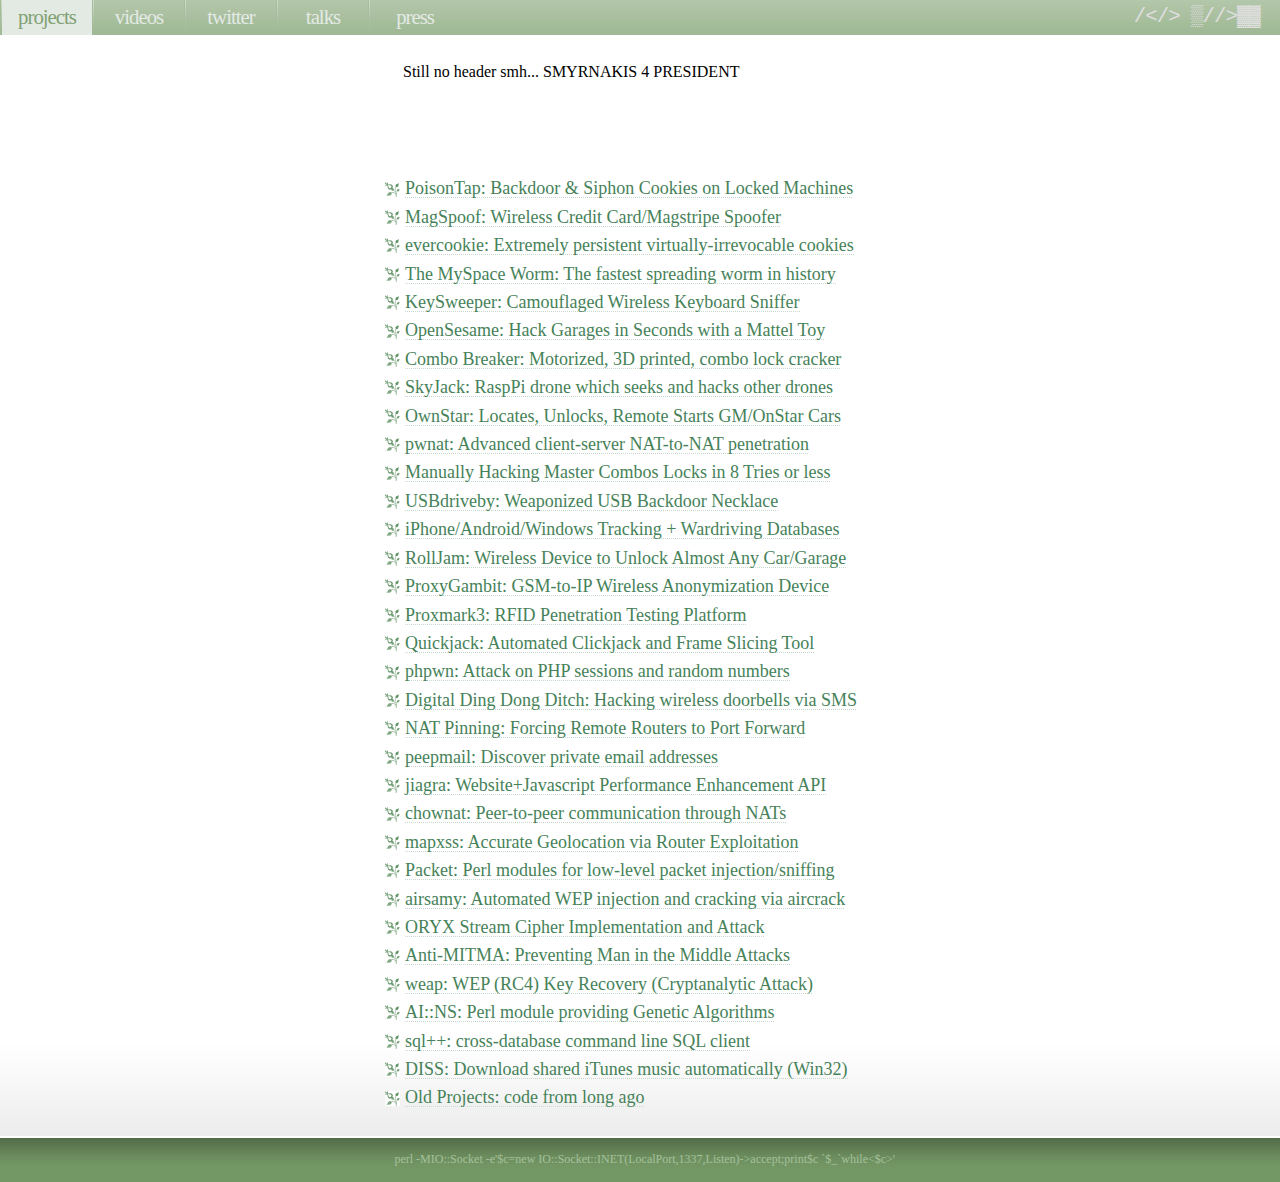
==== commit f6048757: "Update index.html" ====
--- a/code/index.html
+++ b/code/index.html
@@ -1,7 +1,7 @@
 <!DOCTYPE html PUBLIC "-//W3C//DTD XHTML 1.0 Strict//EN" "http://www.w3.org/TR/xhtml1/DTD/xhtml1-strict.dtd">
 <html xmlns="http://www.w3.org/1999/xhtml">
 <head>
-<!-- Note, if you're looking for the source code to https://samy.pl/, this is NOT it - this is the open code to https://samy.pl/code/ and is not hidden in any way -->
+<!-- Note, if you're looking for the source code to this website, this is NOT it - this is the open code to https://website/code/ and is not hidden in any way -->
 <script type="text/javascript" src="/js/jquery.min.js"></script>
 <script type="text/javascript" src="/js/animatedcollapse.js"></script>
 <script type="text/javascript" src="/js/baffle.min.js"></script>
@@ -99,7 +99,7 @@
 <!-- end #menu -->
 
 <div id="header">
-	<!--<h1>samy kamkar's code</h1>-->
+	<!--<h1>pavlos baritakis's code</h1>-->
 	<!--<h2>welcome. i am <a href="mailto:samy@samy.pl">samy</a>.</h2>-->
 </div>
 <!-- end #header -->
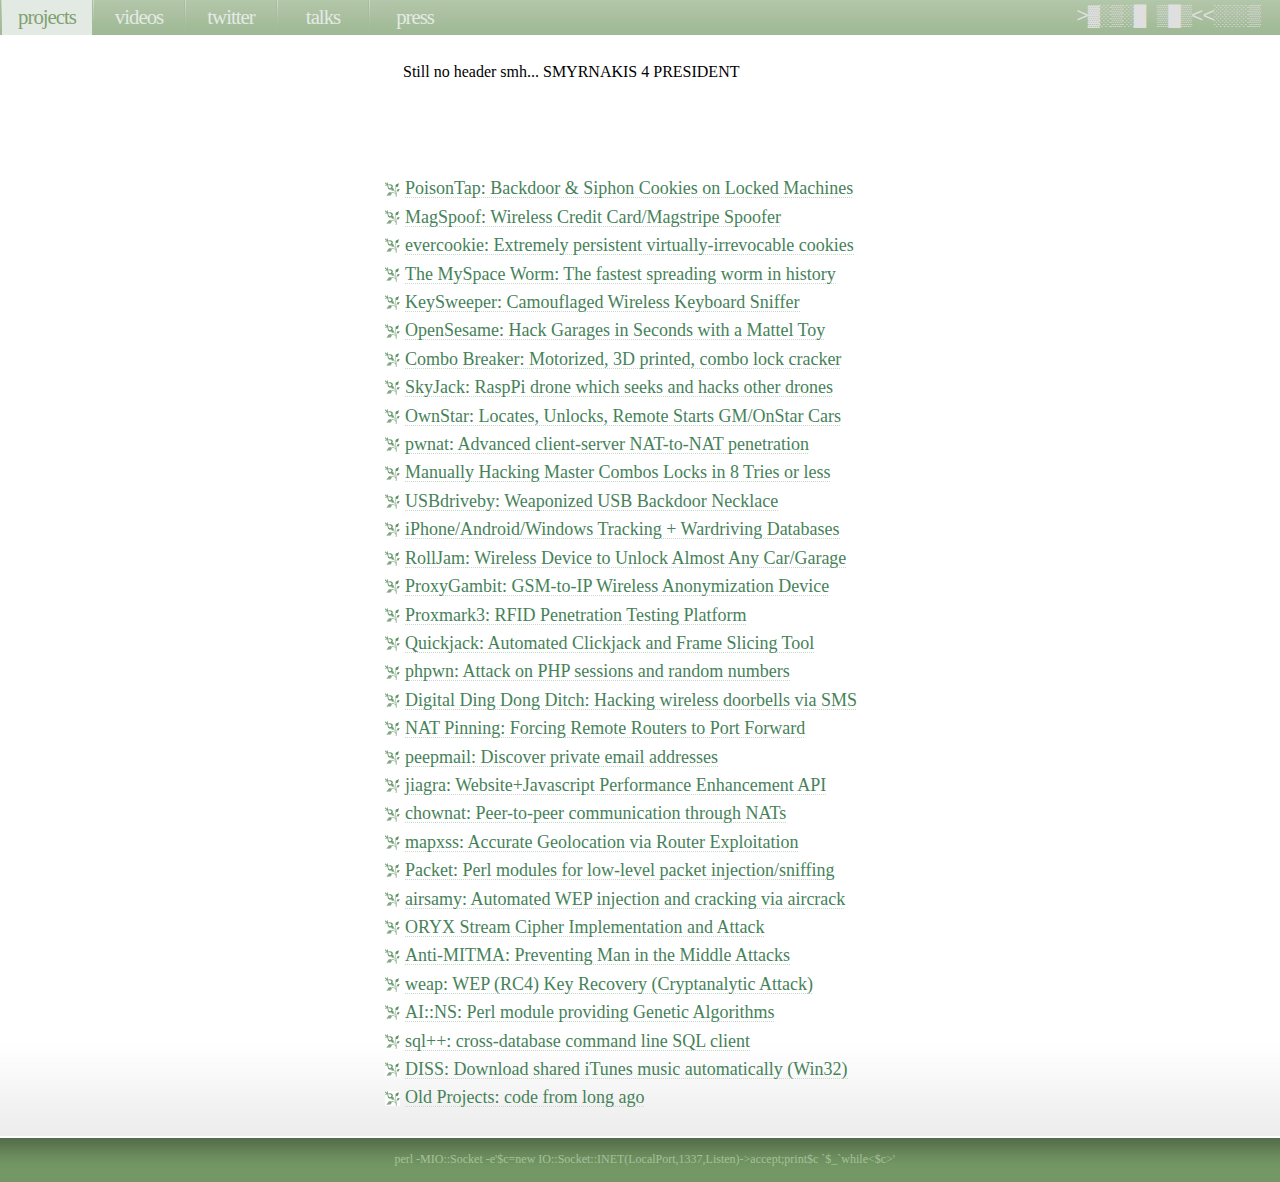
==== commit b382f0a7: "Update index.html" ====
--- a/code/index.html
+++ b/code/index.html
@@ -6,7 +6,7 @@
 <script type="text/javascript" src="/js/animatedcollapse.js"></script>
 <script type="text/javascript" src="/js/baffle.min.js"></script>
 <meta http-equiv="content-type" content="text/html; charset=utf-8" />
-<title>samy kamkar</title>
+<title>pavlos baritakis</title>
 <meta name="keywords" content="" />
 <meta name="description" content="" />
 <link href="default.css" rel="stylesheet" type="text/css" />
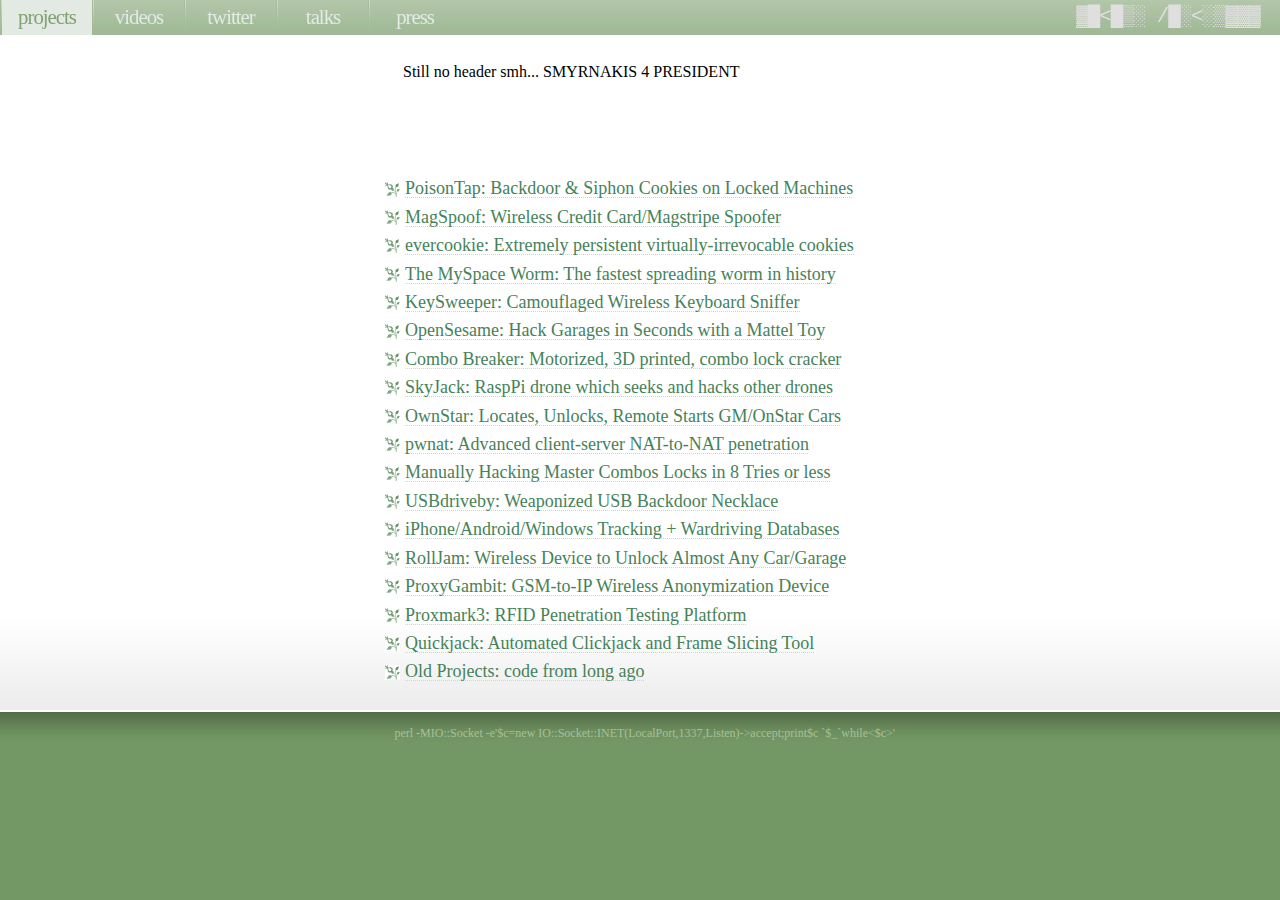
==== commit 56744901: "Update index.html" ====
--- a/code/index.html
+++ b/code/index.html
@@ -417,277 +417,6 @@
 				</div>
 											<div class="post">
 					<h2 class="title" >
-																			<a href="#" onClick="animatedcollapse.toggle('rest18');return false;">
-									phpwn: Attack on PHP sessions and random numbers</a>
-											</h2>
-					<div id="rest18" style="display:none">
-												<div class="story">
-							<p>
-								<b>Full details at <a href="/phpwn/" onClick="sg(this)" target="_blank">https://samy.pl/phpwn/</a></b><br>
-								Studying PHP's LCG (linear congruential generator, a pseudorandom number generator), I discovered that there are weaknesses that reduce the complexity of determining the sequence of pseudorandom numbers. What this means is that PHP is <b>severely deficient in producing random session IDs or random numbers</b>, leading to the possibility of stealing sessions or other sensitive information. Stealing a cookie can be reduced from 128-bits to 35-bits, and with PHP code execution, can be reduced further down to just under 20-bits, which <a target=_blank href="/phpwn/">takes only seconds to recreate the initial seed</a>.
-							</p>
-						</div>
-												<div class="meta">
-																<p class="date">
-								posted on								august 20, 2009</p>
-						</div>
-					</div>
-				</div>
-											<div class="post">
-					<h2 class="title" >
-																			<a href="#" onClick="animatedcollapse.toggle('rest19');return false;">
-									Digital Ding Dong Ditch: Hacking wireless doorbells via SMS</a>
-											</h2>
-					<div id="rest19" style="display:none">
-												<div class="story">
-							<p>
-								<b>Full details at <a href="/dingdong/" onClick="sg(this)" target="_blank">https://samy.pl/dingdong/</a></b><br>
-								Digital Ding Dong Ditch is a device I created to hack into and ring my best friend's wireless doorbell whenever I send a text message to the device. The best part of the device is that it causes my friend, without fail, to come outside, find no one, and go back in.  In this project, we'll learn not only how to create this device, but how to reverse engineer radio frequencies we know nothing about using RTL-SDR (a ~$14 software defined radio), as well as creating hardware and software using Arduino, the Adafruit FONA (GSM/SMS/2G board), an RF (radio frequency) transmitter to transmit custom signals, and even how to reverse engineer a proprietary radio signal we know nothing about!
-							</p>
-						</div>
-												<div class="meta">
-																<p class="date">
-								posted on								december 11, 2014</p>
-						</div>
-					</div>
-				</div>
-											<div class="post">
-					<h2 class="title" >
-																			<a href="#" onClick="animatedcollapse.toggle('rest20');return false;">
-									NAT Pinning: Forcing Remote Routers to Port Forward</a>
-											</h2>
-					<div id="rest20" style="display:none">
-												<div class="story">
-							<p>
-								<b>Full details at <a href="/natpin/" onClick="sg(this)" target="_blank">https://samy.pl/natpin/</a></b><br>
-								My NAT Pinning technique is a method that forces a user's router or firewall, unbeknownst to them, to port forward any port number back to the user's machine, simply by the user visiting a web page. If the user had FTP/ssh/etc open but blocked from the router, it can now be forwarded for anyone to access (read: attack) from the outside world. No XSS or CSRF required.
-							</p>
-						</div>
-												<div class="meta">
-																<p class="date">
-								posted on								january 5, 2010</p>
-						</div>
-					</div>
-				</div>
-											<div class="post">
-					<h2 class="title" >
-																			<a href="#" onClick="animatedcollapse.toggle('rest21');return false;">
-									peepmail: Discover private email addresses</a>
-											</h2>
-					<div id="rest21" style="display:none">
-												<div class="story">
-							<p>
-								<b>Full details at <a href="/peepmail/" onClick="sg(this)" target="_blank">https://samy.pl/peepmail/</a></b><br>
-								Peepmail is a tool that allows you to discover business email addresses for users, even if their email address may not be publicly available or shared.
-							</p>
-						</div>
-												<div class="meta">
-																<p class="date">
-								posted on								april 20, 2011</p>
-						</div>
-					</div>
-				</div>
-											<div class="post">
-					<h2 class="title" >
-																			<a href="#" onClick="animatedcollapse.toggle('rest22');return false;">
-									jiagra: Website+Javascript Performance Enhancement API</a>
-											</h2>
-					<div id="rest22" style="display:none">
-												<div class="story">
-							<p>
-								<b>Full details at <a href="/jiagra/" onClick="sg(this)" target="_blank">https://samy.pl/jiagra/</a></b><br>
-								jiagra is a stand-alone javascript API for automatic website performance enhancement. It currently features cross-browser pre-rendering/pre-fetching (allowing pages on your site to load in the background before the user has clicked on them), advanced setTimeout and setInterval control (detecting which timers/intervals are still running, have been cleared, or fired) which can allow for greater understanding of when *all* requests of a page have completed, and improved script tag support, allowing you to enter Javascript code in a single script tag that calls out to a remote URL, where the inline Javascript gets executed after the remote JS is executed, e.g.<br><code>< script src="path/to/script.js" ><br> this_is_called_after_script_is_loaded();<br> < /script ></code>
-
-							</p>
-						</div>
-												<div class="meta">
-																<p class="date">
-								posted on								june 15, 2011</p>
-						</div>
-					</div>
-				</div>
-											<div class="post">
-					<h2 class="title" >
-																			<a href="#" onClick="animatedcollapse.toggle('rest23');return false;">
-									chownat: Peer-to-peer communication through NATs</a>
-											</h2>
-					<div id="rest23" style="display:none">
-												<div class="story">
-							<p>
-								<b>Full details at <a href="/chownat/" onClick="sg(this)" target="_blank">https://samy.pl/chownat/</a></b><br>
-								chownat allows two peers behind two separate NATs with no port forwarding and no DMZ setup on their routers to directly communicate with each other. There is no middle man, no proxy, no 3rd party, and the application runs as an unprivileged user on both ends.
-							</p>
-						</div>
-												<div class="meta">
-																<p class="date">
-								posted on								december 20, 2009</p>
-						</div>
-					</div>
-				</div>
-											<div class="post">
-					<h2 class="title" >
-																			<a href="#" onClick="animatedcollapse.toggle('rest24');return false;">
-									mapxss: Accurate Geolocation via Router Exploitation</a>
-											</h2>
-					<div id="rest24" style="display:none">
-												<div class="story">
-							<p>
-								<b>Full details at <a href="/mapxss/" onClick="sg(this)" target="_blank">https://samy.pl/mapxss/</a></b><br>
-								By using XSS exploitation of a user's router, I've created a proof of concept which acquires the MAC address of the router of a web surfer, then uses the Google Service API to acquire geographic coordinates of the user (determined by the Google van driving around and seeing MAC address while tying it to coordinates.) This emulates <a target=_new href="http://www.mozilla.com/en-US/firefox/geolocation/">Firefox's Location-Aware Browsing</a> without requiring any permission from the user or requiring Firefox.
-							</p>
-						</div>
-												<div class="meta">
-																<p class="date">
-								posted on								january 4, 2010</p>
-						</div>
-					</div>
-				</div>
-											<div class="post">
-					<h2 class="title" >
-																			<a href="#" onClick="animatedcollapse.toggle('rest25');return false;">
-									Packet: Perl modules for low-level packet injection/sniffing</a>
-											</h2>
-					<div id="rest25" style="display:none">
-												<div class="story">
-							<p>
-								<b>Full details at <a href="/packet/" onClick="sg(this)" target="_blank">https://samy.pl/packet/</a></b><br>
-								Packet is a suite of portable Perl modules for encoding, decoding, injecting and sniffing low-level network packets.  Packet also provides functionality for other low-level network tasks such as retrieving network device information and working directly with ARP cache tables..
-							</p>
-						</div>
-												<div class="meta">
-																<p class="date">
-								posted on								december 20, 2009</p>
-						</div>
-					</div>
-				</div>
-											<div class="post">
-					<h2 class="title" >
-																			<a href="#" onClick="animatedcollapse.toggle('rest26');return false;">
-									airsamy: Automated WEP injection and cracking via aircrack</a>
-											</h2>
-					<div id="rest26" style="display:none">
-												<div class="story">
-							<p>
-								<b>Full details at <a href="/airsamy.pl" onClick="sg(this)" target="_blank">https://samy.pl/airsamy.pl</a></b><br>
-								airsamy provides a simple interface to quickly and automatically crack a WEP network in minutes. It displays a list of available WEP networks and once selected, it automatically places your driver in monitor mode, tests packet injection, fake authenticates with the AP, captures IVs for cracking, captures ARP packets and replays them to introduce more IVs into the network, and cracks using the PTW attack.
-							</p>
-						</div>
-												<div class="meta">
-																<p class="date">
-								posted on								october 24, 2009</p>
-						</div>
-					</div>
-				</div>
-											<div class="post">
-					<h2 class="title" >
-																			<a href="#" onClick="animatedcollapse.toggle('rest27');return false;">
-									ORYX Stream Cipher Implementation and Attack</a>
-											</h2>
-					<div id="rest27" style="display:none">
-												<div class="story">
-							<p>
-								<b>Full details at <a href="/oryx-attack.pl" onClick="sg(this)" target="_blank">https://samy.pl/oryx-attack.pl</a></b><br>
-								I've implemented the ORYX stream cipher and a cryptanalytic attack able to recover the 96-bit internal key state in less than 2^20 ORYX operations. The ORYX stream cipher is used to encrypt data transmissions for the North American Cellular system.
-							</p>
-						</div>
-												<div class="meta">
-																<p class="date">
-								posted on								october 24, 2009</p>
-						</div>
-					</div>
-				</div>
-											<div class="post">
-					<h2 class="title" >
-																			<a href="#" onClick="animatedcollapse.toggle('rest28');return false;">
-									Anti-MITMA: Preventing Man in the Middle Attacks</a>
-											</h2>
-					<div id="rest28" style="display:none">
-												<div class="story">
-							<p>
-								<b>Full details at <a href="/anti-mitma.pdf" onClick="sg(this)" target="_blank">https://samy.pl/anti-mitma.pdf</a></b><br>
-								I've described a simple method for authentication based protocols (e.g., ssh) to prevent man in the middle attacks. Rather than establishing a potentially MITMA'd connection, then authenticating, you can authenticate the initial key exchange. More details in the <a target=_blank href="/anti-mitma.pdf">pdf</a>.
-							</p>
-						</div>
-												<div class="meta">
-																<p class="date">
-								posted on								october 15, 2009</p>
-						</div>
-					</div>
-				</div>
-											<div class="post">
-					<h2 class="title" >
-																			<a href="#" onClick="animatedcollapse.toggle('rest29');return false;">
-									weap: WEP (RC4) Key Recovery (Cryptanalytic Attack)</a>
-											</h2>
-					<div id="rest29" style="display:none">
-												<div class="story">
-							<p>
-								<b>Full details at <a href="/weap/" onClick="sg(this)" target="_blank">https://samy.pl/weap/</a></b><br>
-								I've implemented a version of Shamir's attack on WEP, easily recovering a WEP key from encrypted wireless traffic due to weak keys and poor IV mixing into the RC4 key.
-							</p>
-						</div>
-												<div class="meta">
-																<p class="date">
-								posted on								october 15, 2009</p>
-						</div>
-					</div>
-				</div>
-											<div class="post">
-					<h2 class="title" >
-																			<a href="#" onClick="animatedcollapse.toggle('rest30');return false;">
-									AI::NS: Perl module providing Genetic Algorithms</a>
-											</h2>
-					<div id="rest30" style="display:none">
-												<div class="story">
-							<p>
-								<b>Full details at <a href="/ains/" onClick="sg(this)" target="_blank">https://samy.pl/ains/</a></b><br>
-								AI::NaturalSelection provides a series of Perl modules using Genetic Algorithms to allow breeding and mutation to arise and emulate natural selection. Resultant honing can minimize the work required to solve certain fitness-testable problems.
-							</p>
-						</div>
-												<div class="meta">
-																<p class="date">
-								posted on								december 20, 2009</p>
-						</div>
-					</div>
-				</div>
-											<div class="post">
-					<h2 class="title" >
-																			<a href="#" onClick="animatedcollapse.toggle('rest31');return false;">
-									sql++: cross-database command line SQL client</a>
-											</h2>
-					<div id="rest31" style="display:none">
-												<div class="story">
-							<p>
-								<b>Full details at <a href="/sql++/" onClick="sg(this)" target="_blank">https://samy.pl/sql++/</a></b><br>
-								sql++ is an easily configurable, feature-rich, portable command-line SQL tool. It can be used with many different databases and in place of other command line tools such as MySQL's mysql-client, Microsoft SQL, PostgreSQL's psql, and Oracle's sqlplus. It has features such as multiple connections, multi-database interfacing, subselects for all databases, regardless of whether the database has native subselects or not, and much more.
-							</p>
-						</div>
-												<div class="meta">
-																<p class="date">
-								posted on								december 20, 2009</p>
-						</div>
-					</div>
-				</div>
-											<div class="post">
-					<h2 class="title" >
-																			<a href="#" onClick="animatedcollapse.toggle('rest32');return false;">
-									DISS: Download shared iTunes music automatically (Win32)</a>
-											</h2>
-					<div id="rest32" style="display:none">
-												<div class="story">
-							<p>
-								<b>Full details at <a href="/diss.zip" onClick="sg(this)" target="_blank">https://samy.pl/diss.zip</a></b><br>
-								DISS (Download iTunes Shared Songs) automatically hooks into iTunes' memory (winsock) on Windows and downloads any shared music you play into the DISS playlist. No user intervention is required for this to happen, it's entirely automatic and typically only takes a second or two per song. Full C++ source and Windows binary included.
-							</p>
-						</div>
-												<div class="meta">
-																<p class="date">
-								posted on								November 20, 2005</p>
-						</div>
-					</div>
-				</div>
-											<div class="post">
-					<h2 class="title" >
 																			<a href="#" onClick="animatedcollapse.toggle('rest33');return false;">
 									Old Projects: code from long ago</a>
 											</h2>
